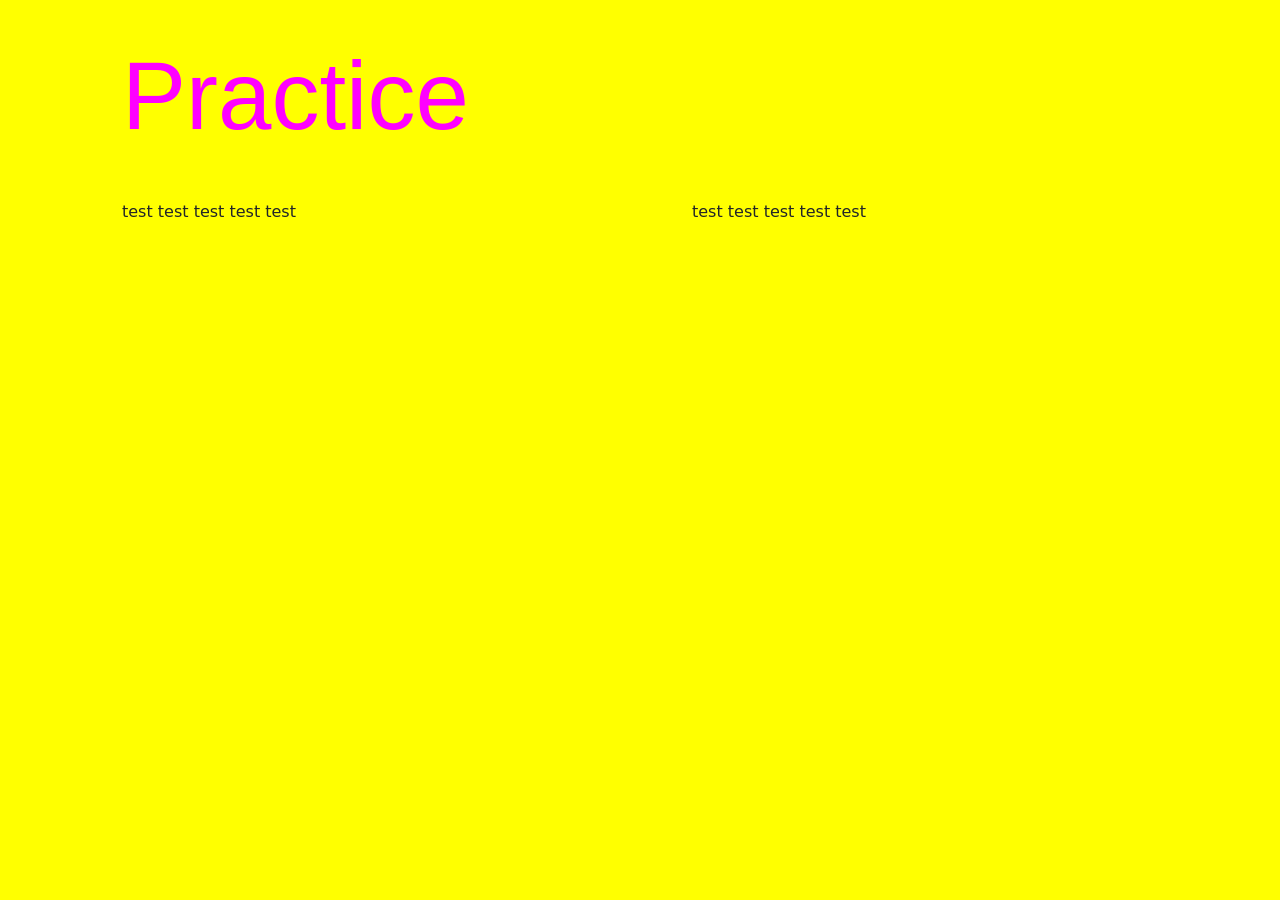
==== index2.html @ 12fef72c "Create index2.html" ====
<!doctype html>
<html lang="en">
<head>
  <meta charset= "utf=8">
  <title>Practice</title>
  <link href="https://cdn.jsdelivr.net/npm/bootstrap@5.3.8/dist/css/bootstrap.min.css" 
    rel="stylesheet" integrity="sha384-sRIl4kxILFvY47J16cr9ZwB07vP4J8+LH7qKQnuqkuIAvNWL
    zeN8tE5YBujZqJLB" crossorigin="anonymous">
  <link rel="stylesheet" href="./assets/css/styles.css"> 
</head>

<body>
  <div class="container">
    <div class="row">
      
      <div class="col">
        <h1>Practice</h1>
        
      </div> <!--end of col-->
      
    </div> <!--end of row-->

    <div class="row">

      <div class="col-6">
        <p>test test test test test</p>
      </div> <!--end of col-->

      <div class="col-6"> 
        <p>test test test test test</p>
      </div>
    </div> <!--end of row-->

    
  </div> <!--end of container-->

  
</body>
---- assets/css/styles.css ----
/* styles.css */

body {
background-color: yellow;
  padding-left: 80px;
}

h1 {
font-family: "Impact", sans-serif; 
font-size: 6em;
line-height: 2;
color: magenta; 
}

pre {
padding-left: 60px;
font-size: 2.8em;
line-height: 2;
color: #153969; 
}
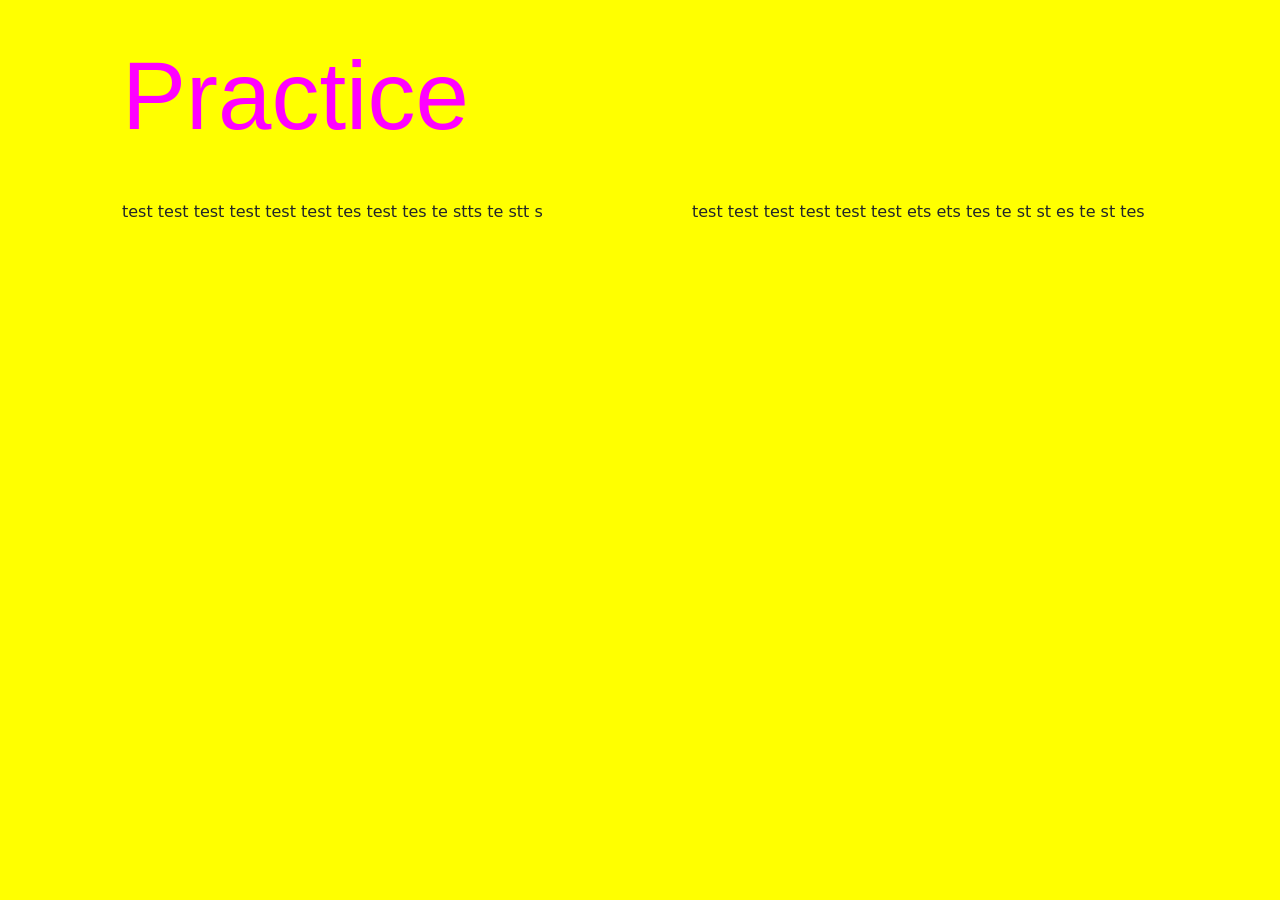
==== commit eced87d0: "Update index2.html" ====
--- a/index2.html
+++ b/index2.html
@@ -23,12 +23,13 @@
     <div class="row">
 
       <div class="col-6">
-        <p>test test test test test</p>
+        <p>test test test test test test tes  test tes te stts te stt s</p>
       </div> <!--end of col-->
 
       <div class="col-6"> 
-        <p>test test test test test</p>
+        <p>test test test test test test  ets ets tes te st st es te st tes</p>
       </div>
+      
     </div> <!--end of row-->
 
     
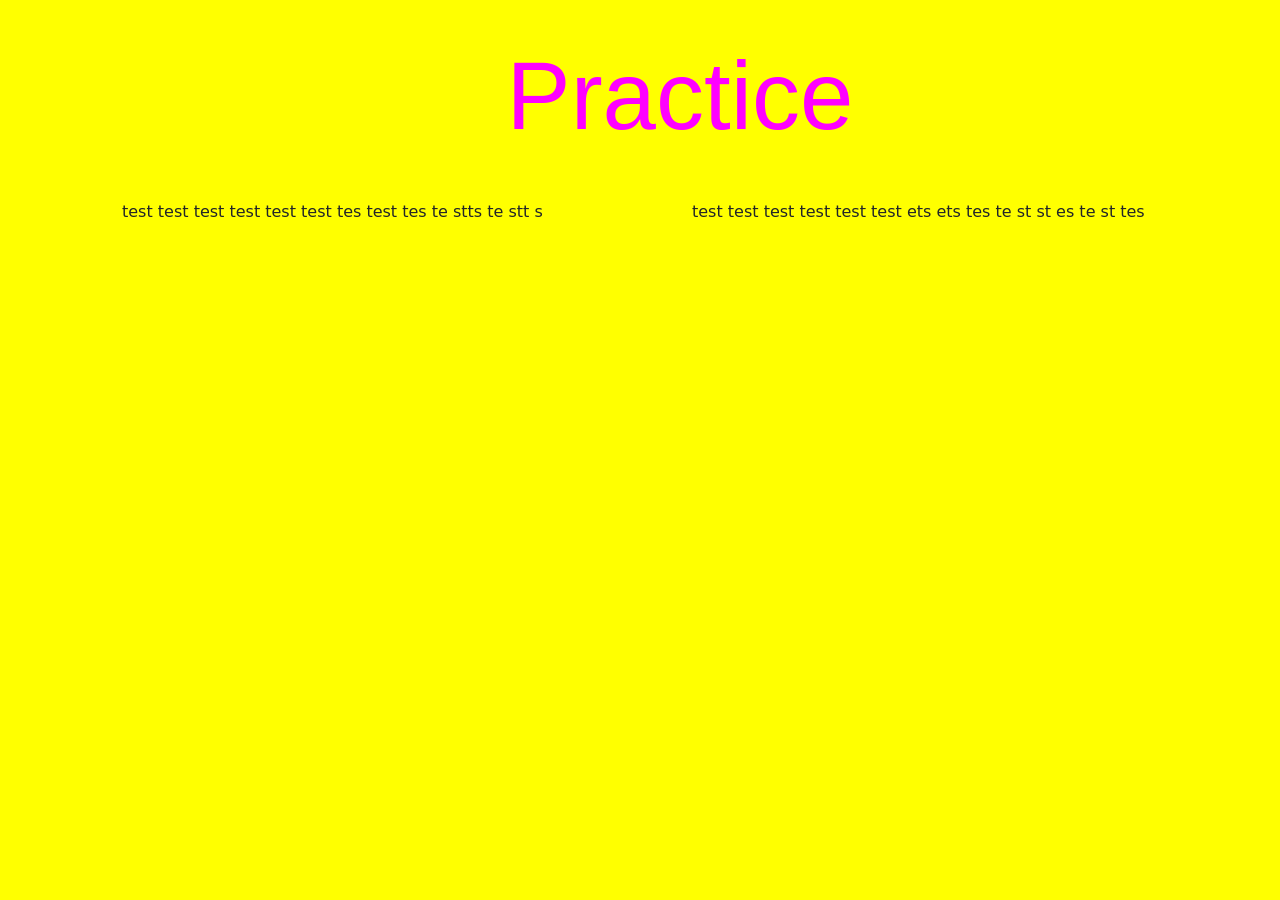
==== commit 9ef0b7fc: "Update index2.html" ====
--- a/index2.html
+++ b/index2.html
@@ -11,7 +11,7 @@
 
 <body>
   <div class="container">
-    <div class="row">
+    <div class="row text-center">
       
       <div class="col">
         <h1>Practice</h1>
